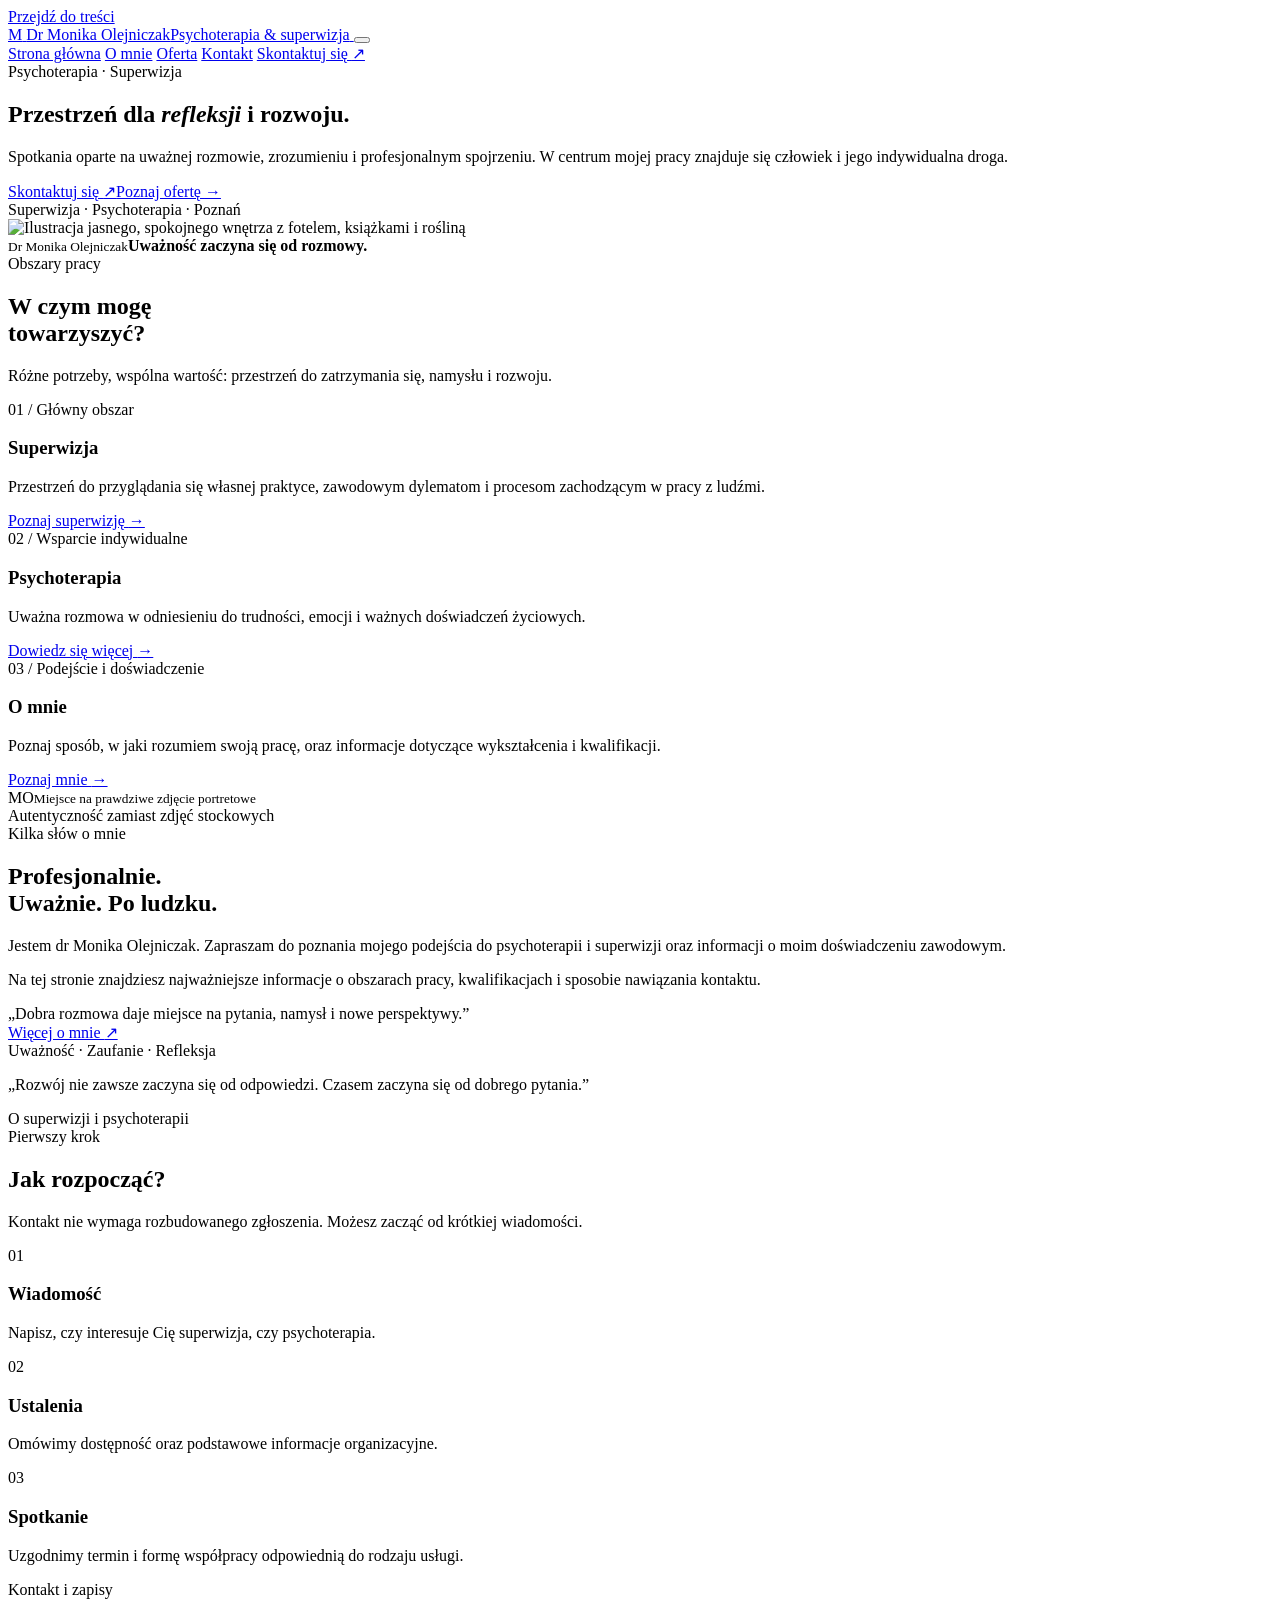
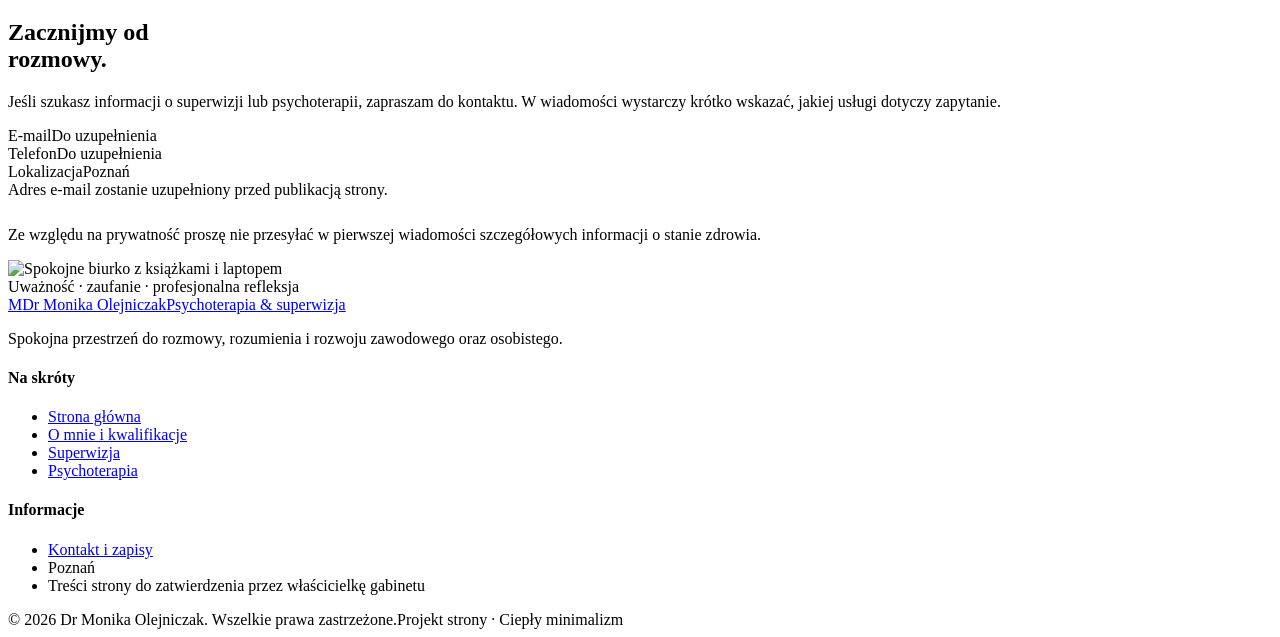
==== index.html @ bec7f622 "Add index.html page" ====
<!doctype html>
<html lang="pl">
<head>
  <meta charset="utf-8">
  <meta name="viewport" content="width=device-width, initial-scale=1">
  <meta name="color-scheme" content="light">
  <meta name="theme-color" content="#f8f4ed">
  <!-- UWAGA: USUŃ NOINDEX PO UZUPEŁNIENIU I AKCEPTACJI TREŚCI (patrz README.md). -->
  <meta name="robots" content="noindex,nofollow">
  <meta name="description" content="Dr Monika Olejniczak — informacje o psychoterapii, superwizji, doświadczeniu oraz kontakcie.">
  <title>Psychoterapia i superwizja | Dr Monika Olejniczak</title>
  <link rel="icon" type="image/svg+xml" href="assets/favicon.svg">
  <link rel="stylesheet" href="styles.css">
</head>
<body>
<a class="skip-link" href="#main">Przejdź do treści</a>
<header class="site-header">
  <div class="container header-inner">
    <a href="index.html" class="brand" aria-label="Dr Monika Olejniczak — strona główna">
      <span class="brand-seal" aria-hidden="true">M</span>
      <span class="brand-copy"><span class="brand-name">Dr Monika Olejniczak</span><span class="brand-caption">Psychoterapia &amp; superwizja</span></span>
    </a>
    <button class="menu-toggle" type="button" aria-controls="primary-navigation" aria-expanded="false" aria-label="Otwórz menu"><span class="menu-bars" aria-hidden="true"></span></button>
    <nav class="nav" id="primary-navigation" aria-label="Menu główne">
      <a href="index.html" aria-current="page">Strona główna</a>
      <a href="o-mnie.html">O mnie</a>
      <a href="oferta.html">Oferta</a>
      <a href="#kontakt">Kontakt</a>
      <a class="button button--primary" href="#kontakt">Skontaktuj się <span class="arrow" aria-hidden="true">↗</span></a>
    </nav>
  </div>
</header>
<main id="main">
<section class="hero" aria-labelledby="hero-title">
  <div class="container hero-grid">
    <div class="hero-copy">
      <span class="eyebrow">Psychoterapia · Superwizja</span>
      <h1 id="hero-title">Przestrzeń dla <em>refleksji</em> i rozwoju.</h1>
      <p class="lead">Spotkania oparte na uważnej rozmowie, zrozumieniu i profesjonalnym spojrzeniu. W centrum mojej pracy znajduje się człowiek i jego indywidualna droga.</p>
      <div class="hero-actions"><a class="button button--primary" href="#kontakt">Skontaktuj się <span class="arrow" aria-hidden="true">↗</span></a><a class="inline-link" href="oferta.html">Poznaj ofertę <span aria-hidden="true">→</span></a></div>
      <div class="hero-meta"><span class="mini-line" aria-hidden="true"></span> Superwizja · Psychoterapia · <span data-contact-city>Poznań</span></div>
    </div>
    <div class="hero-art"><img src="assets/gabinet.svg" alt="Ilustracja jasnego, spokojnego wnętrza z fotelem, książkami i rośliną" width="1080" height="1080" fetchpriority="high"><div class="hero-float"><small>Dr Monika Olejniczak</small><strong>Uważność zaczyna się od rozmowy.</strong></div></div>
  </div>
</section>
<section class="section section--cream" aria-labelledby="services-heading">
  <div class="container">
    <div class="section-heading reveal"><span class="eyebrow">Obszary pracy</span><h2 id="services-heading">W czym mogę<br>towarzyszyć?</h2><p>Różne potrzeby, wspólna wartość: przestrzeń do zatrzymania się, namysłu i rozwoju.</p></div>
    <div class="services-grid">
      <article class="service-card service-card--featured reveal"><div class="service-number">01 / Główny obszar</div><h3>Superwizja</h3><p>Przestrzeń do przyglądania się własnej praktyce, zawodowym dylematom i procesom zachodzącym w pracy z ludźmi.</p><a class="inline-link" href="oferta.html#superwizja">Poznaj superwizję <span aria-hidden="true">→</span></a></article>
      <article class="service-card reveal"><div class="service-number">02 / Wsparcie indywidualne</div><h3>Psychoterapia</h3><p>Uważna rozmowa w odniesieniu do trudności, emocji i ważnych doświadczeń życiowych.</p><a class="inline-link" href="oferta.html#psychoterapia">Dowiedz się więcej <span aria-hidden="true">→</span></a></article>
      <article class="service-card reveal"><div class="service-number">03 / Podejście i doświadczenie</div><h3>O mnie</h3><p>Poznaj sposób, w jaki rozumiem swoją pracę, oraz informacje dotyczące wykształcenia i kwalifikacji.</p><a class="inline-link" href="o-mnie.html">Poznaj mnie <span aria-hidden="true">→</span></a></article>
    </div>
  </div>
</section>
<section class="section" aria-labelledby="about-home-title">
  <div class="container editorial-grid">
    <div class="portrait-frame reveal" aria-label="Miejsce na profesjonalny portret Dr Moniki Olejniczak"><div class="portrait-placeholder"><span class="portrait-monogram" aria-hidden="true">MO</span><small>Miejsce na prawdziwe zdjęcie portretowe</small></div><span class="portrait-plate">Autentyczność zamiast zdjęć stockowych</span></div>
    <div class="editorial-copy reveal"><span class="eyebrow">Kilka słów o mnie</span><h2 id="about-home-title">Profesjonalnie.<br>Uważnie. Po ludzku.</h2><p class="lead">Jestem dr Monika Olejniczak. Zapraszam do poznania mojego podejścia do psychoterapii i superwizji oraz informacji o moim doświadczeniu zawodowym.</p><p>Na tej stronie znajdziesz najważniejsze informacje o obszarach pracy, kwalifikacjach i sposobie nawiązania kontaktu.</p><div class="editorial-quote">„Dobra rozmowa daje miejsce na pytania, namysł i nowe perspektywy.”</div><a href="o-mnie.html" class="button button--outline">Więcej o mnie <span class="arrow" aria-hidden="true">↗</span></a></div>
  </div>
</section>
<section class="statement" aria-label="Myśl przewodnia"><div class="container statement-inner"><span>Uważność · Zaufanie · Refleksja</span><p>„Rozwój nie zawsze zaczyna się od odpowiedzi. Czasem zaczyna się od dobrego pytania.”</p><span>O superwizji i psychoterapii</span></div></section>
<section class="section" aria-labelledby="process-heading"><div class="container"><div class="section-heading reveal"><span class="eyebrow">Pierwszy krok</span><h2 id="process-heading">Jak rozpocząć?</h2><p>Kontakt nie wymaga rozbudowanego zgłoszenia. Możesz zacząć od krótkiej wiadomości.</p></div><div class="steps-grid"><div class="step reveal"><span class="step-number">01</span><h3>Wiadomość</h3><p>Napisz, czy interesuje Cię superwizja, czy psychoterapia.</p></div><div class="step reveal"><span class="step-number">02</span><h3>Ustalenia</h3><p>Omówimy dostępność oraz podstawowe informacje organizacyjne.</p></div><div class="step reveal"><span class="step-number">03</span><h3>Spotkanie</h3><p>Uzgodnimy termin i formę współpracy odpowiednią do rodzaju usługi.</p></div></div></div></section>
<section class="contact-wrap" id="kontakt" aria-labelledby="contact-heading">
  <div class="container">
    <div class="contact-card reveal">
      <div class="contact-copy">
        <span class="eyebrow">Kontakt i zapisy</span>
        <h2 id="contact-heading">Zacznijmy od<br>rozmowy.</h2>
        <p>Jeśli szukasz informacji o superwizji lub psychoterapii, zapraszam do kontaktu. W wiadomości wystarczy krótko wskazać, jakiej usługi dotyczy zapytanie.</p>
        <div class="contact-lines">
          <div class="contact-line"><span class="contact-label">E-mail</span><span class="contact-value" data-contact-email>Do uzupełnienia</span></div>
          <div class="contact-line"><span class="contact-label">Telefon</span><span class="contact-value" data-contact-phone>Do uzupełnienia</span></div>
          <div class="contact-line"><span class="contact-label">Lokalizacja</span><span class="contact-value"><span data-contact-city>Poznań</span><span data-optional-address hidden> · <span data-contact-address></span></span></span></div>
        </div>
        <div class="contact-actions">
          <a href="#kontakt" class="button button--primary" data-email-link hidden>Napisz e-mail <span class="arrow" aria-hidden="true">↗</span></a>
          <span class="contact-unset" data-email-fallback>Adres e-mail zostanie uzupełniony przed publikacją strony.</span>
          <a href="#kontakt" class="inline-link" data-phone-link hidden>Zadzwoń <span aria-hidden="true">↗</span></a>
        </div>
        <p class="small-note" style="margin-top:27px">Ze względu na prywatność proszę nie przesyłać w pierwszej wiadomości szczegółowych informacji o stanie zdrowia.</p>
      </div>
      <div class="contact-visual"><img src="assets/biurko.svg" alt="Spokojne biurko z książkami i laptopem" loading="lazy" width="1040" height="760"><div class="contact-stamp">Uważność · zaufanie · profesjonalna refleksja</div></div>
    </div>
  </div>
</section>
</main>
<footer class="footer">
  <div class="container">
    <div class="footer-main">
      <div><a href="index.html" class="brand"><span class="brand-seal" aria-hidden="true">M</span><span class="brand-copy"><span class="brand-name">Dr Monika Olejniczak</span><span class="brand-caption">Psychoterapia &amp; superwizja</span></span></a><p>Spokojna przestrzeń do rozmowy, rozumienia i rozwoju zawodowego oraz osobistego.</p></div>
      <div><h4>Na skróty</h4><ul><li><a href="index.html">Strona główna</a></li><li><a href="o-mnie.html">O mnie i kwalifikacje</a></li><li><a href="oferta.html#superwizja">Superwizja</a></li><li><a href="oferta.html#psychoterapia">Psychoterapia</a></li></ul></div>
      <div><h4>Informacje</h4><ul><li><a href="#kontakt">Kontakt i zapisy</a></li><li><span data-contact-city>Poznań</span></li><li>Treści strony do zatwierdzenia przez właścicielkę gabinetu</li></ul></div>
    </div>
    <div class="footer-bottom"><span>© <span data-current-year>2026</span> Dr Monika Olejniczak. Wszelkie prawa zastrzeżone.</span><span>Projekt strony · Ciepły minimalizm</span></div>
  </div>
</footer>
<script src="config.js" defer></script><script src="script.js" defer></script>
</body>
</html>
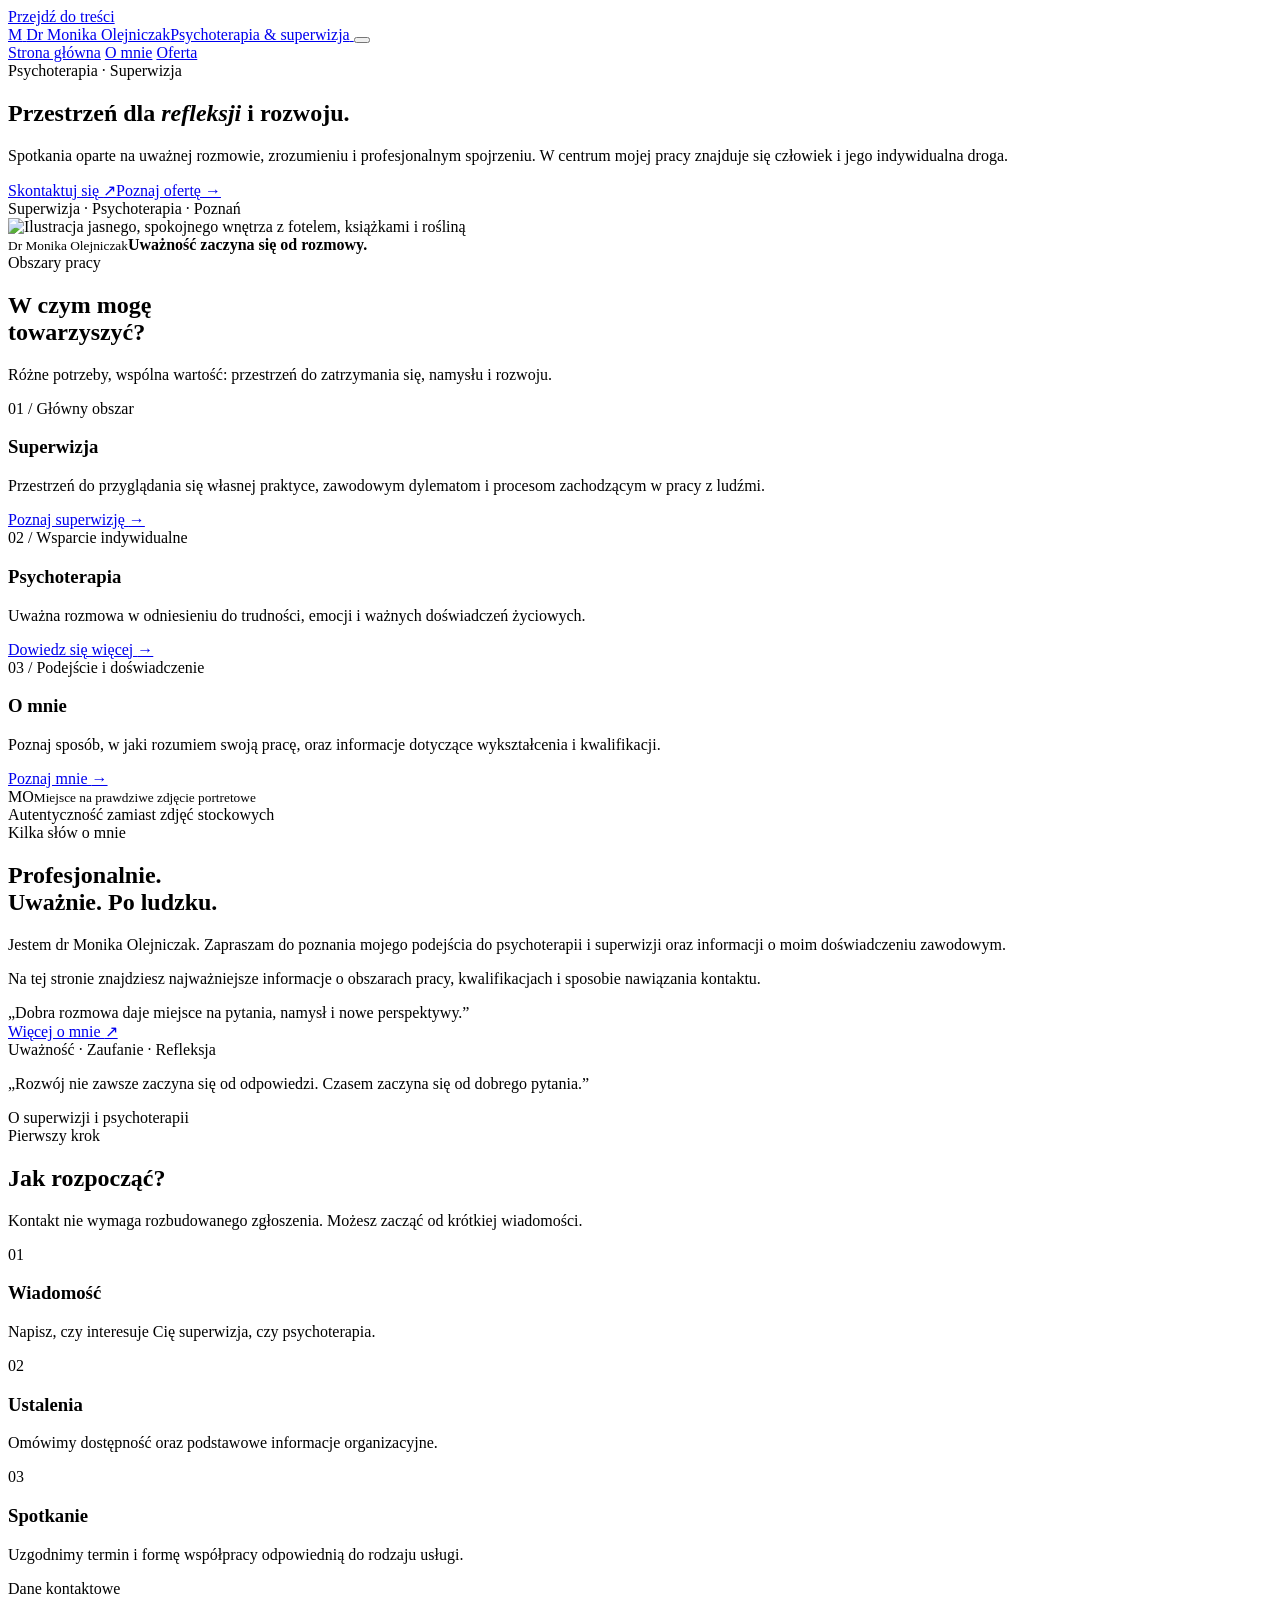
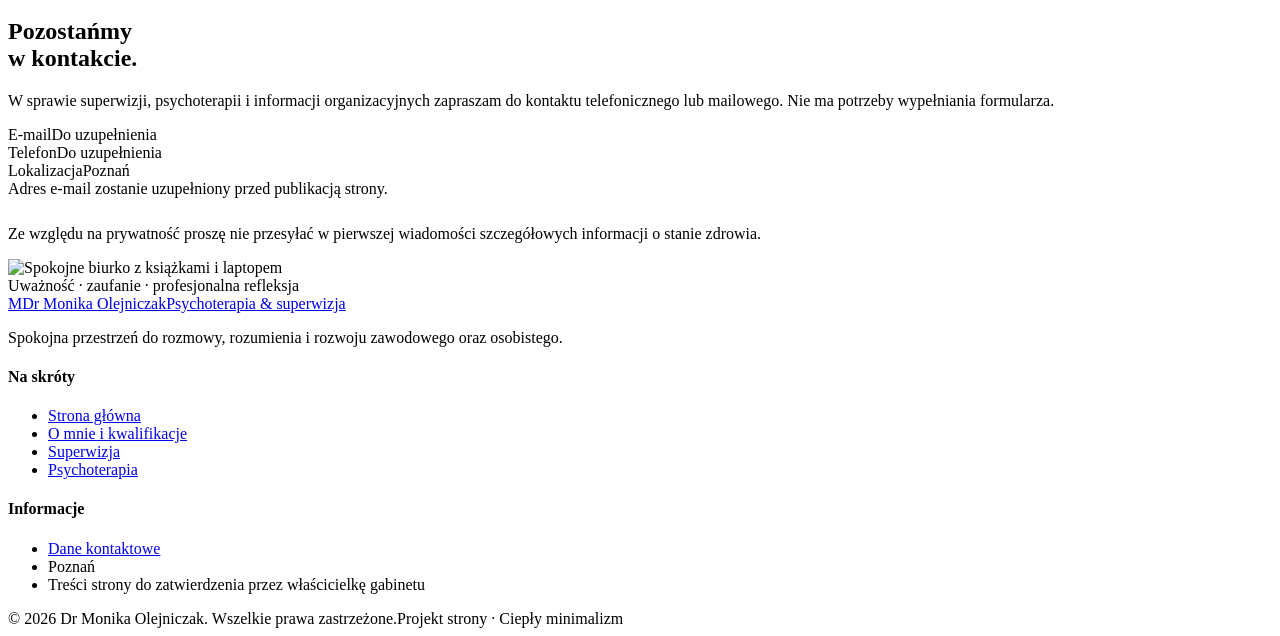
==== commit 21338a05: "Remove Contact menu and show contact details in index.html" ====
--- a/index.html
+++ b/index.html
@@ -25,8 +25,6 @@
       <a href="index.html" aria-current="page">Strona główna</a>
       <a href="o-mnie.html">O mnie</a>
       <a href="oferta.html">Oferta</a>
-      <a href="#kontakt">Kontakt</a>
-      <a class="button button--primary" href="#kontakt">Skontaktuj się <span class="arrow" aria-hidden="true">↗</span></a>
     </nav>
   </div>
 </header>
@@ -65,9 +63,9 @@
   <div class="container">
     <div class="contact-card reveal">
       <div class="contact-copy">
-        <span class="eyebrow">Kontakt i zapisy</span>
-        <h2 id="contact-heading">Zacznijmy od<br>rozmowy.</h2>
-        <p>Jeśli szukasz informacji o superwizji lub psychoterapii, zapraszam do kontaktu. W wiadomości wystarczy krótko wskazać, jakiej usługi dotyczy zapytanie.</p>
+        <span class="eyebrow">Dane kontaktowe</span>
+        <h2 id="contact-heading">Pozostańmy<br>w kontakcie.</h2>
+        <p>W sprawie superwizji, psychoterapii i informacji organizacyjnych zapraszam do kontaktu telefonicznego lub mailowego. Nie ma potrzeby wypełniania formularza.</p>
         <div class="contact-lines">
           <div class="contact-line"><span class="contact-label">E-mail</span><span class="contact-value" data-contact-email>Do uzupełnienia</span></div>
           <div class="contact-line"><span class="contact-label">Telefon</span><span class="contact-value" data-contact-phone>Do uzupełnienia</span></div>
@@ -90,7 +88,7 @@
     <div class="footer-main">
       <div><a href="index.html" class="brand"><span class="brand-seal" aria-hidden="true">M</span><span class="brand-copy"><span class="brand-name">Dr Monika Olejniczak</span><span class="brand-caption">Psychoterapia &amp; superwizja</span></span></a><p>Spokojna przestrzeń do rozmowy, rozumienia i rozwoju zawodowego oraz osobistego.</p></div>
       <div><h4>Na skróty</h4><ul><li><a href="index.html">Strona główna</a></li><li><a href="o-mnie.html">O mnie i kwalifikacje</a></li><li><a href="oferta.html#superwizja">Superwizja</a></li><li><a href="oferta.html#psychoterapia">Psychoterapia</a></li></ul></div>
-      <div><h4>Informacje</h4><ul><li><a href="#kontakt">Kontakt i zapisy</a></li><li><span data-contact-city>Poznań</span></li><li>Treści strony do zatwierdzenia przez właścicielkę gabinetu</li></ul></div>
+      <div><h4>Informacje</h4><ul><li><a href="#kontakt">Dane kontaktowe</a></li><li><span data-contact-city>Poznań</span></li><li>Treści strony do zatwierdzenia przez właścicielkę gabinetu</li></ul></div>
     </div>
     <div class="footer-bottom"><span>© <span data-current-year>2026</span> Dr Monika Olejniczak. Wszelkie prawa zastrzeżone.</span><span>Projekt strony · Ciepły minimalizm</span></div>
   </div>
